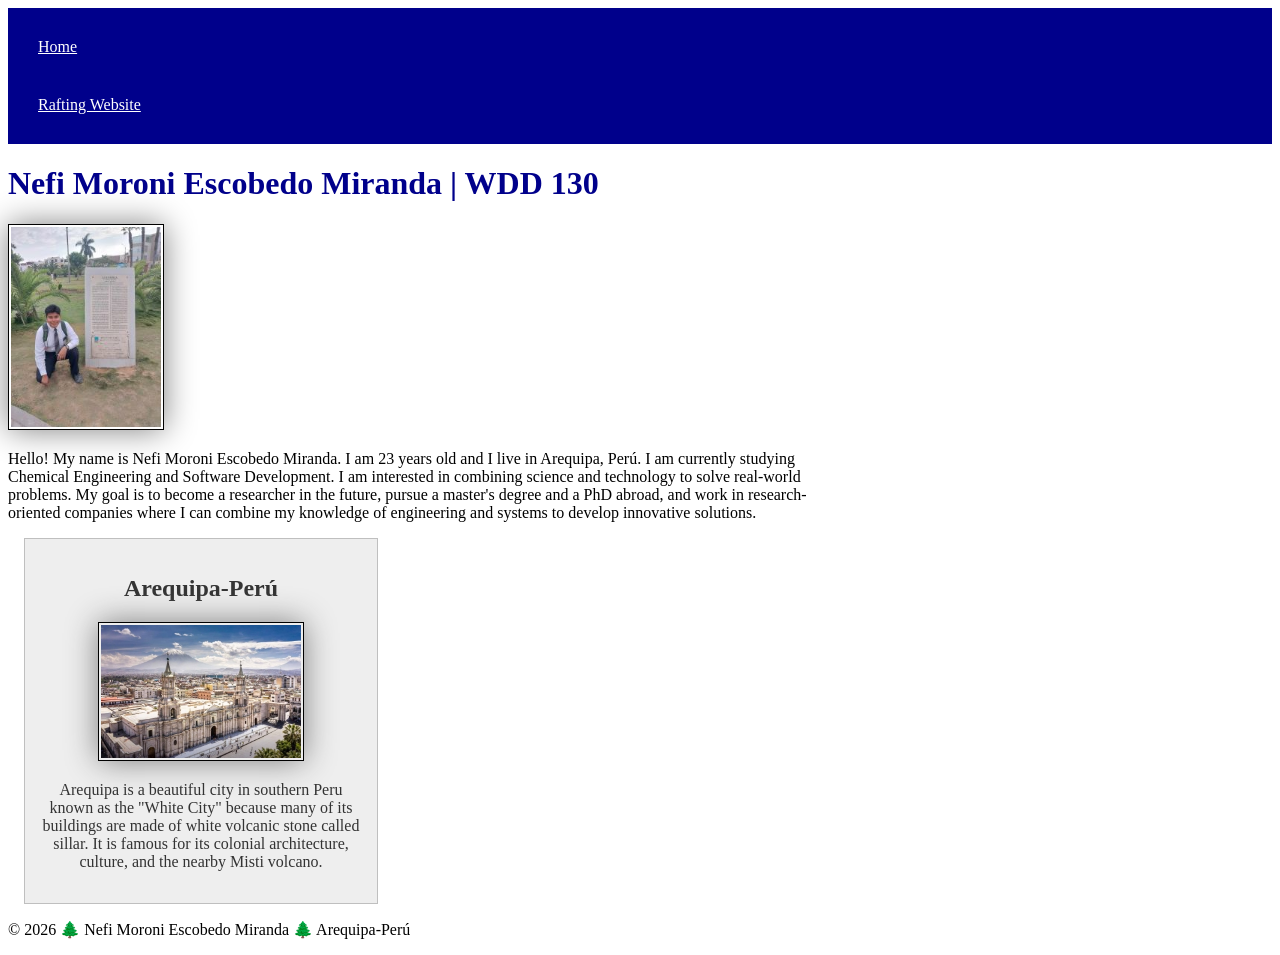
==== index.html @ 110f53c9 "task 3, homework" ====
<!DOCTYPE html>
<html lang="en">

<head>
    <meta charset="UTF-8">
    <meta name="viewport" content="width=device-width, initial-scale=1.0">
    <title>Nefi Moroni Escobedo Miranda | WDD 130</title>
    <meta name="description"
      content="Page of Nefi Moroni Escobedo Miranda, a student of Web Fundamentals. Learn more about him.">
    <meta name="author" content="Nefi Moroni Escobedo Miranda">
    <link rel="stylesheet" href="styles/styles.css">
</head>

<body>
    <header>
        <nav>
            <a href="#">Home</a>
            <a href="wwr/">Rafting Website</a>
        </nav>
    </header>
    <main>
        <h1>Nefi Moroni Escobedo Miranda | WDD 130</h1>
        <img src="images/profile.jpg" alt="Nefi Moroni Escobedo Miranda" width="200">
        <p>Hello! My name is Nefi Moroni Escobedo Miranda. I am 23 years old and I live in Arequipa,
            Perú. I am
            currently studying Chemical Engineering and Software Development. I am interested in
            combining
            science and technology to solve real-world problems. My goal is to become a researcher
            in the
            future, pursue a master's degree and a PhD abroad, and work in research-oriented
            companies where I
            can combine my knowledge of engineering and systems to develop innovative solutions.</p>
    </main>
    <aside>
        <h2>Arequipa-Perú</h2>
        <img src="images/Arequipacity.jpg" alt="Arequipa">
        <p>Arequipa is a beautiful city in southern Peru known as the "White City" because many of
            its
            buildings are made of white volcanic stone called sillar. It is famous for its colonial
            architecture, culture, and the nearby Misti volcano.</p>
    </aside>
    <footer>
        <p>&copy; 2026 🌲 Nefi Moroni Escobedo Miranda 🌲 Arequipa-Perú</p>
    </footer>
</body>

</html>
---- styles/styles.css ----
nav {
    background-color: darkblue;
    padding: 10px;
}

nav a {
    color: white;
    display: block;
    padding: 20px;
}

h1 {
    color: darkblue;
}

img {
    width: 150px;
    height: auto;
    border: 1px solid black;
    padding: 2px;
    box-shadow: 0 0 30px gray;
}

main {
    max-width: 840px;
}

aside {
    width: 20rem;
    margin: 1rem;
    border: 1px solid rgba(0, 0, 0, 0.2);
    padding: 1rem;
    background-color: #eee;
    color: #333;
    text-align: center;
}

aside img {
    width: 200px;
    height: auto;
}
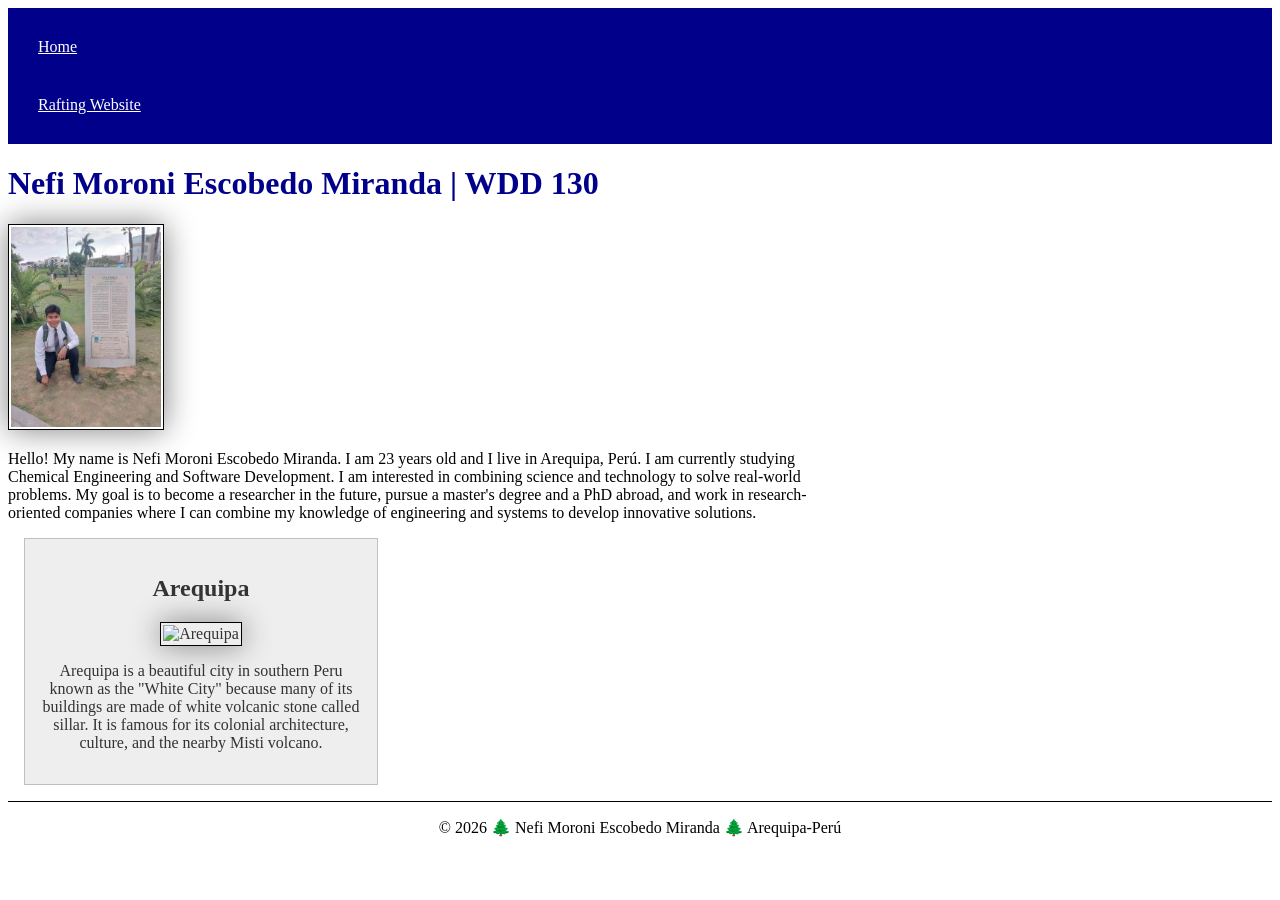
==== commit ff0591d1: "Final" ====
--- a/index.html
+++ b/index.html
@@ -32,8 +32,8 @@
             can combine my knowledge of engineering and systems to develop innovative solutions.</p>
     </main>
     <aside>
-        <h2>Arequipa-Perú</h2>
-        <img src="images/Arequipacity.jpg" alt="Arequipa">
+        <h2>Arequipa</h2>
+        <img src="images/arequipacity.jpg" alt="Arequipa">
         <p>Arequipa is a beautiful city in southern Peru known as the "White City" because many of
             its
             buildings are made of white volcanic stone called sillar. It is famous for its colonial
--- a/styles/styles.css
+++ b/styles/styles.css
@@ -25,6 +25,15 @@
     max-width: 840px;
 }
 
+main img {
+    width: 150px;
+    height: auto;
+}
+
+p {
+    padding: 0;
+}
+
 aside {
     width: 20rem;
     margin: 1rem;
@@ -38,4 +47,10 @@
 aside img {
     width: 200px;
     height: auto;
+}
+
+footer {
+    margin-top: 15px;
+    border-top: 1px solid #000;
+    text-align: center;
 }
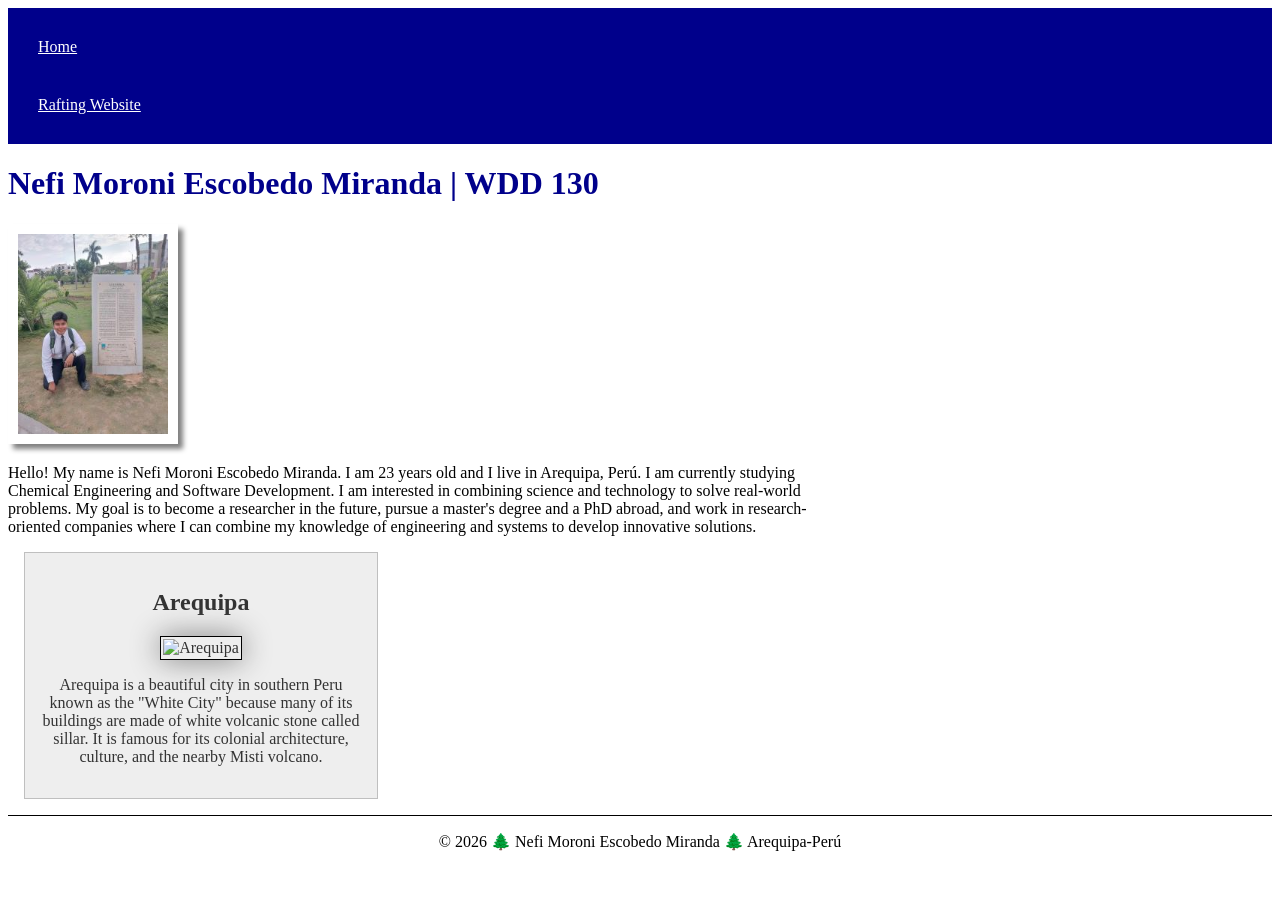
==== commit deb4cc91: "Final" ====
--- a/index.html
+++ b/index.html
@@ -6,7 +6,7 @@
     <meta name="viewport" content="width=device-width, initial-scale=1.0">
     <title>Nefi Moroni Escobedo Miranda | WDD 130</title>
     <meta name="description"
-      content="Page of Nefi Moroni Escobedo Miranda, a student of Web Fundamentals. Learn more about him.">
+      content="Personal page of Nefi Moroni Escobedo Miranda, Chemical Engineer and software developer studying Web Fundamentals and sharing his background from Arequipa, Peru.">
     <meta name="author" content="Nefi Moroni Escobedo Miranda">
     <link rel="stylesheet" href="styles/styles.css">
 </head>
--- a/styles/styles.css
+++ b/styles/styles.css
@@ -28,6 +28,9 @@
 main img {
     width: 150px;
     height: auto;
+    border: 10px;
+    padding: 10px;
+    box-shadow: 5px 5px 5px gray;
 }
 
 p {
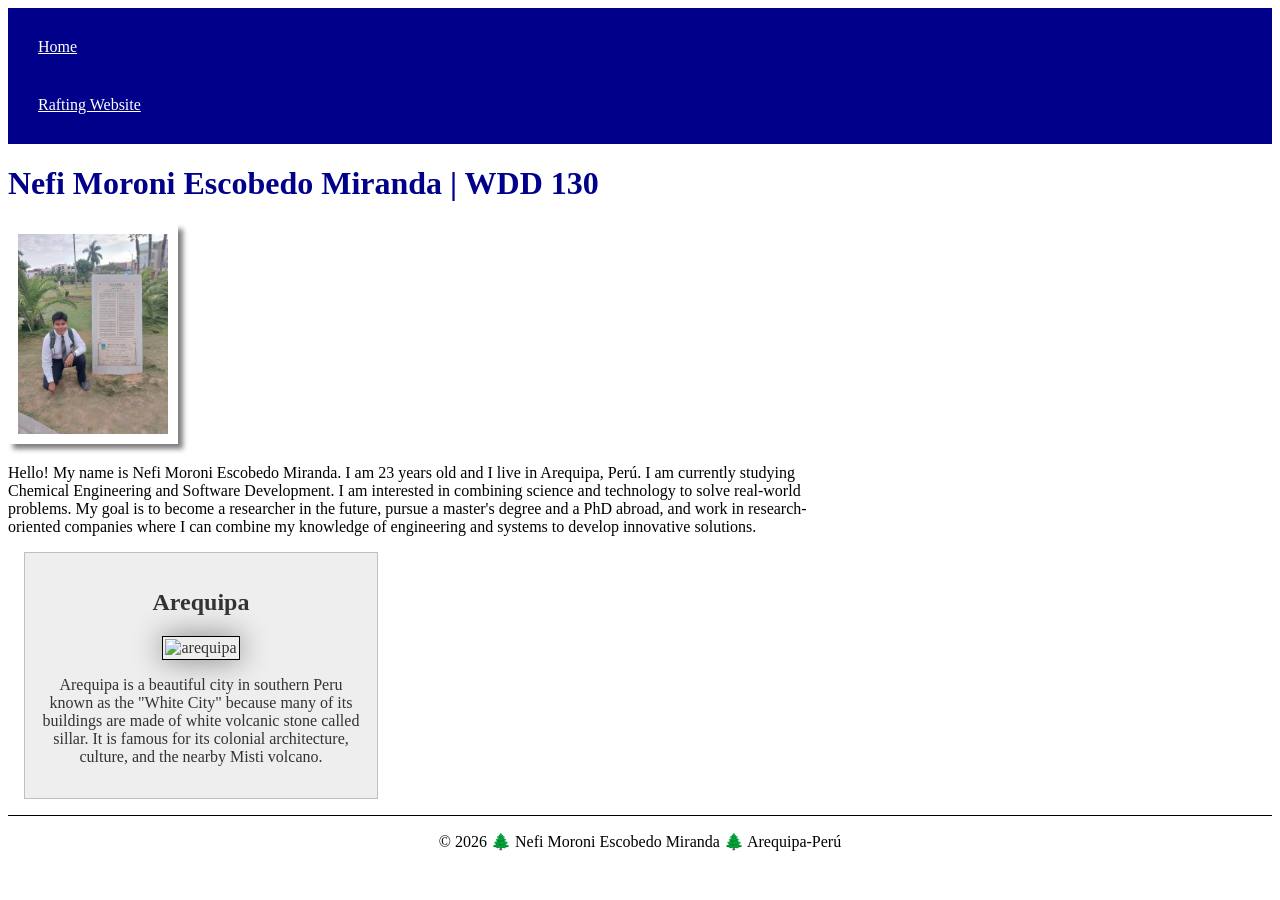
==== commit ce0aeb7d: "final 2.0" ====
--- a/index.html
+++ b/index.html
@@ -33,7 +33,7 @@
     </main>
     <aside>
         <h2>Arequipa</h2>
-        <img src="images/arequipacity.jpg" alt="Arequipa">
+        <img src="images/arequipacity.jpg" alt="arequipa">
         <p>Arequipa is a beautiful city in southern Peru known as the "White City" because many of
             its
             buildings are made of white volcanic stone called sillar. It is famous for its colonial
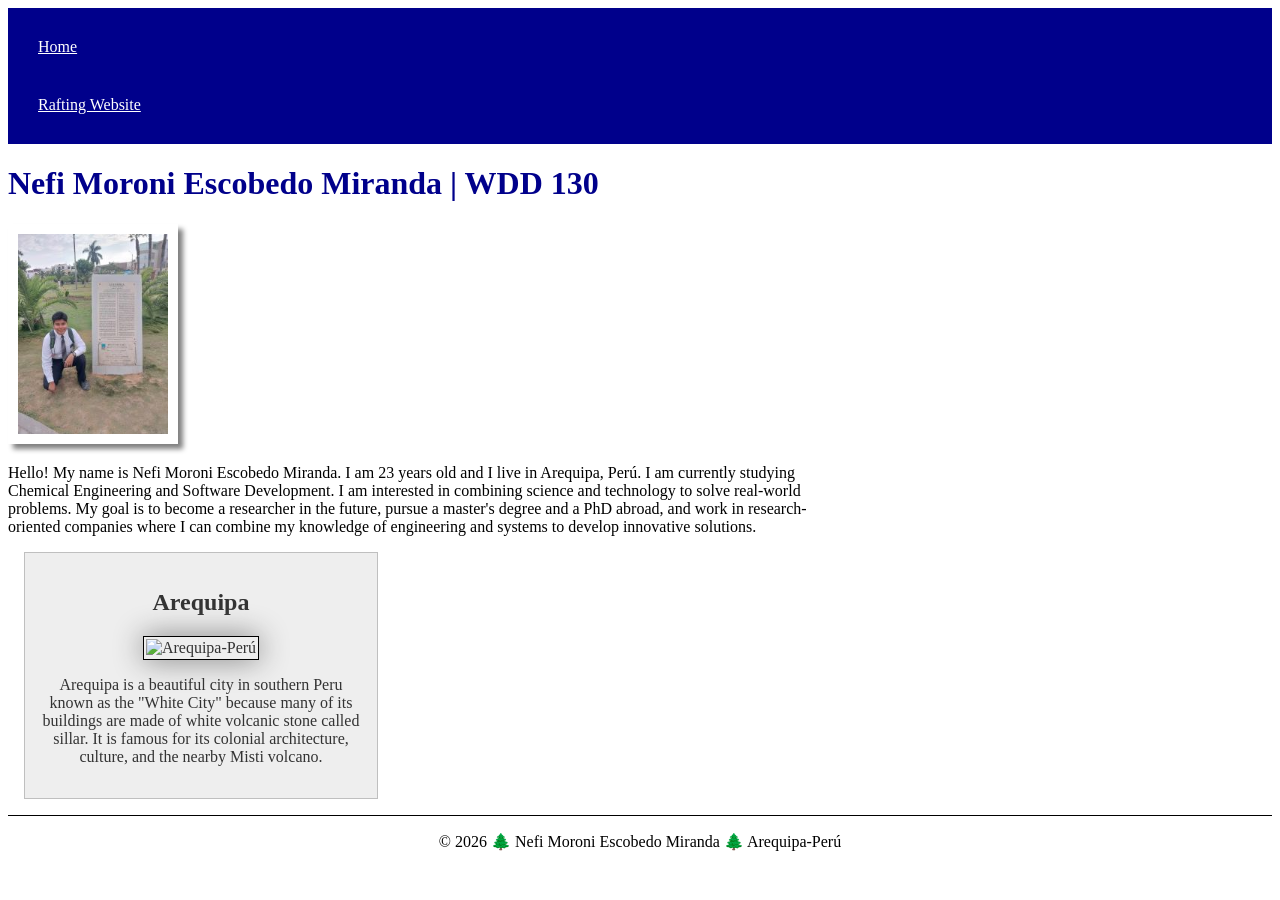
==== commit 089ac300: "final" ====
--- a/index.html
+++ b/index.html
@@ -6,7 +6,7 @@
     <meta name="viewport" content="width=device-width, initial-scale=1.0">
     <title>Nefi Moroni Escobedo Miranda | WDD 130</title>
     <meta name="description"
-      content="Personal page of Nefi Moroni Escobedo Miranda, Chemical Engineer and software developer studying Web Fundamentals and sharing his background from Arequipa, Peru.">
+      content="Personal page of Nefi Escobedo, Chemical Engineer and software developer studying Web Fundamentals and sharing his background from Arequipa, Peru.">
     <meta name="author" content="Nefi Moroni Escobedo Miranda">
     <link rel="stylesheet" href="styles/styles.css">
 </head>
@@ -33,7 +33,7 @@
     </main>
     <aside>
         <h2>Arequipa</h2>
-        <img src="images/arequipacity.jpg" alt="arequipa">
+        <img src="images/arequipacity.jpg" alt="Arequipa-Perú">
         <p>Arequipa is a beautiful city in southern Peru known as the "White City" because many of
             its
             buildings are made of white volcanic stone called sillar. It is famous for its colonial
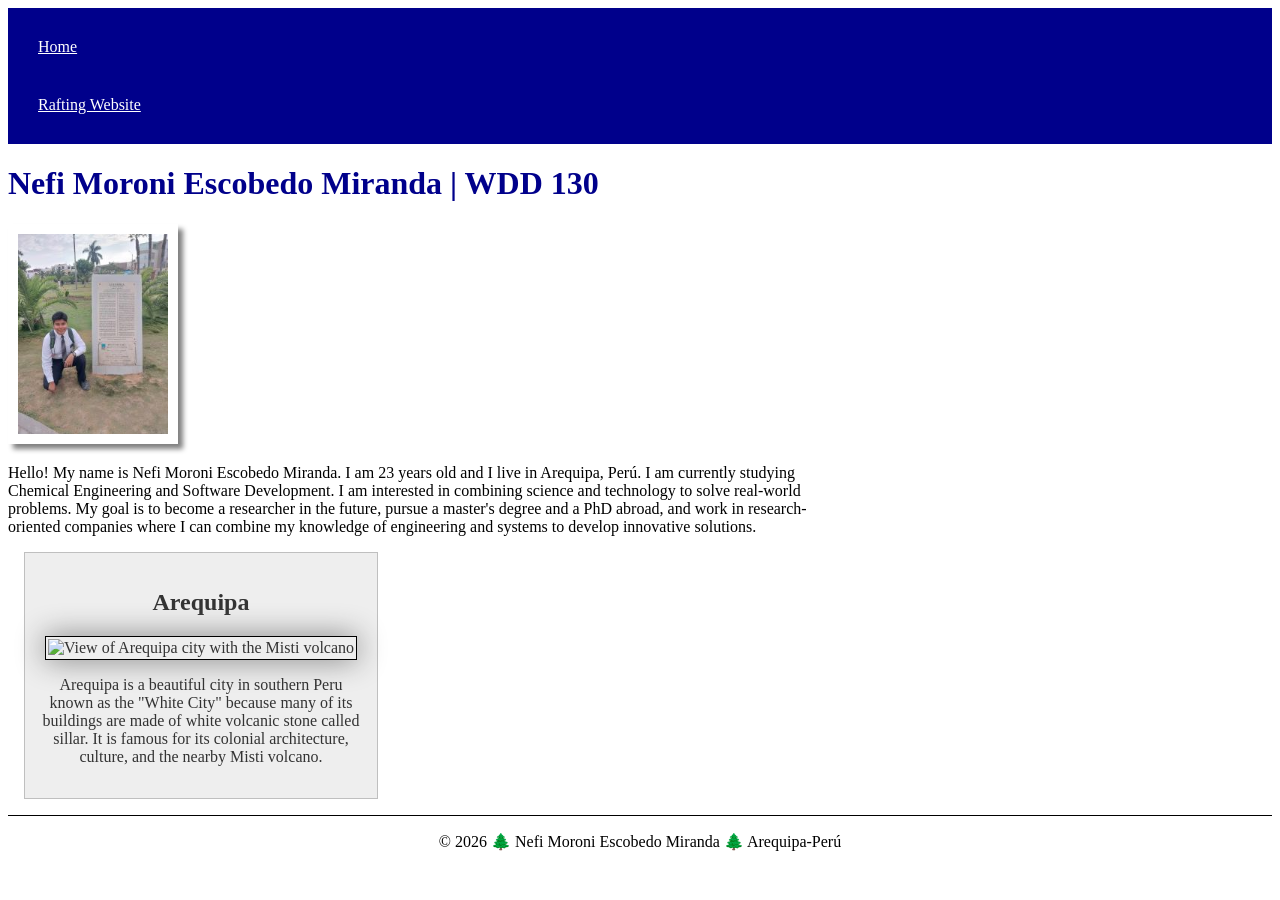
==== commit 735dd9a4: "final try" ====
--- a/index.html
+++ b/index.html
@@ -33,7 +33,7 @@
     </main>
     <aside>
         <h2>Arequipa</h2>
-        <img src="images/arequipacity.jpg" alt="Arequipa-Perú">
+        <img src="images/arequipacity.jpg" alt="View of Arequipa city with the Misti volcano">
         <p>Arequipa is a beautiful city in southern Peru known as the "White City" because many of
             its
             buildings are made of white volcanic stone called sillar. It is famous for its colonial
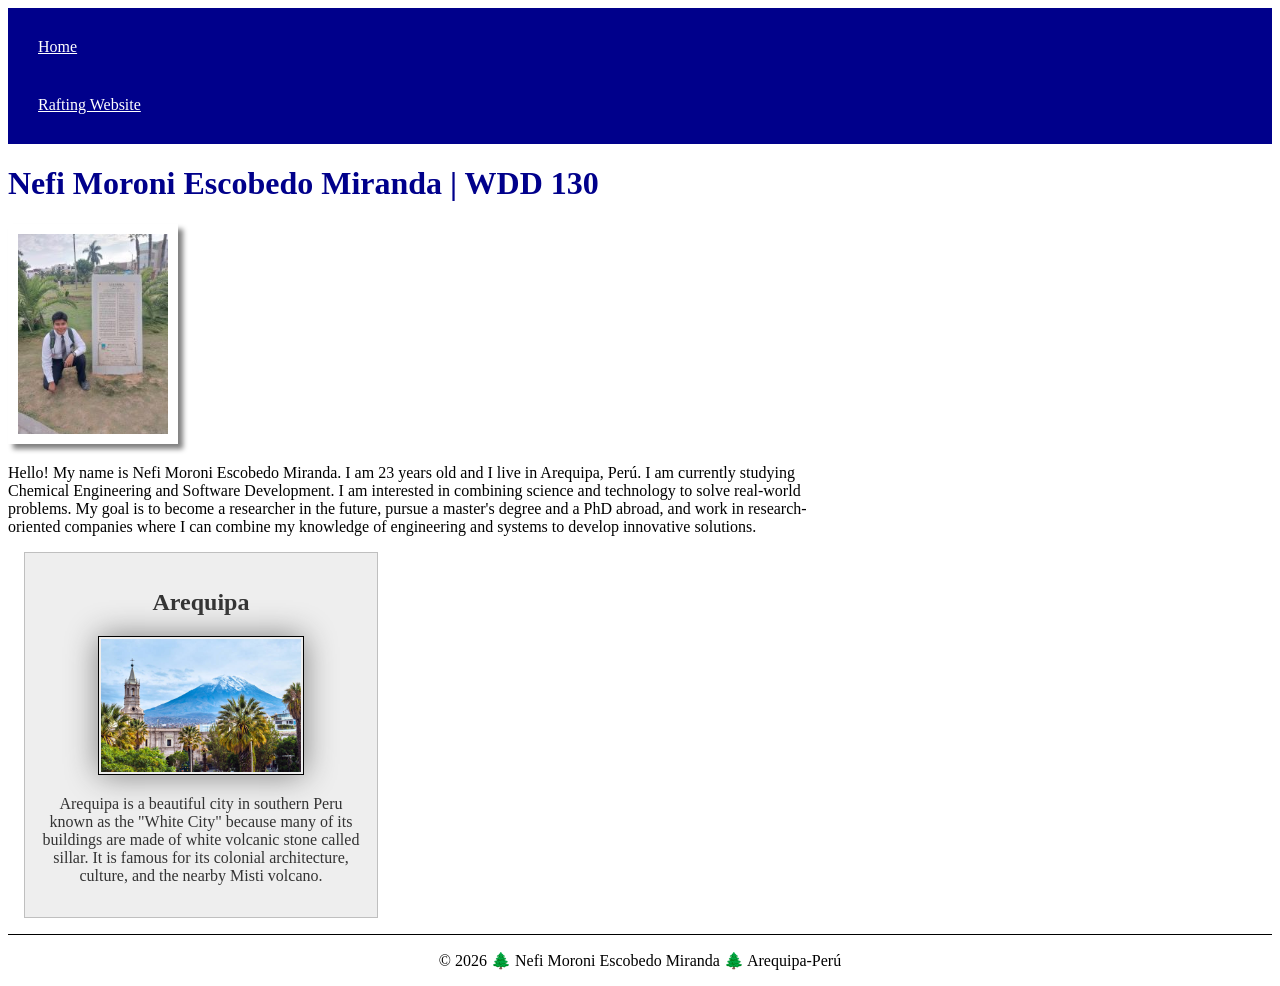
==== commit 9db155c5: "try" ====
--- a/index.html
+++ b/index.html
@@ -33,7 +33,7 @@
     </main>
     <aside>
         <h2>Arequipa</h2>
-        <img src="images/arequipacity.jpg" alt="View of Arequipa city with the Misti volcano">
+        <img src="images/mycity.jpg" alt="View of Arequipa city with the Misti volcano">
         <p>Arequipa is a beautiful city in southern Peru known as the "White City" because many of
             its
             buildings are made of white volcanic stone called sillar. It is famous for its colonial
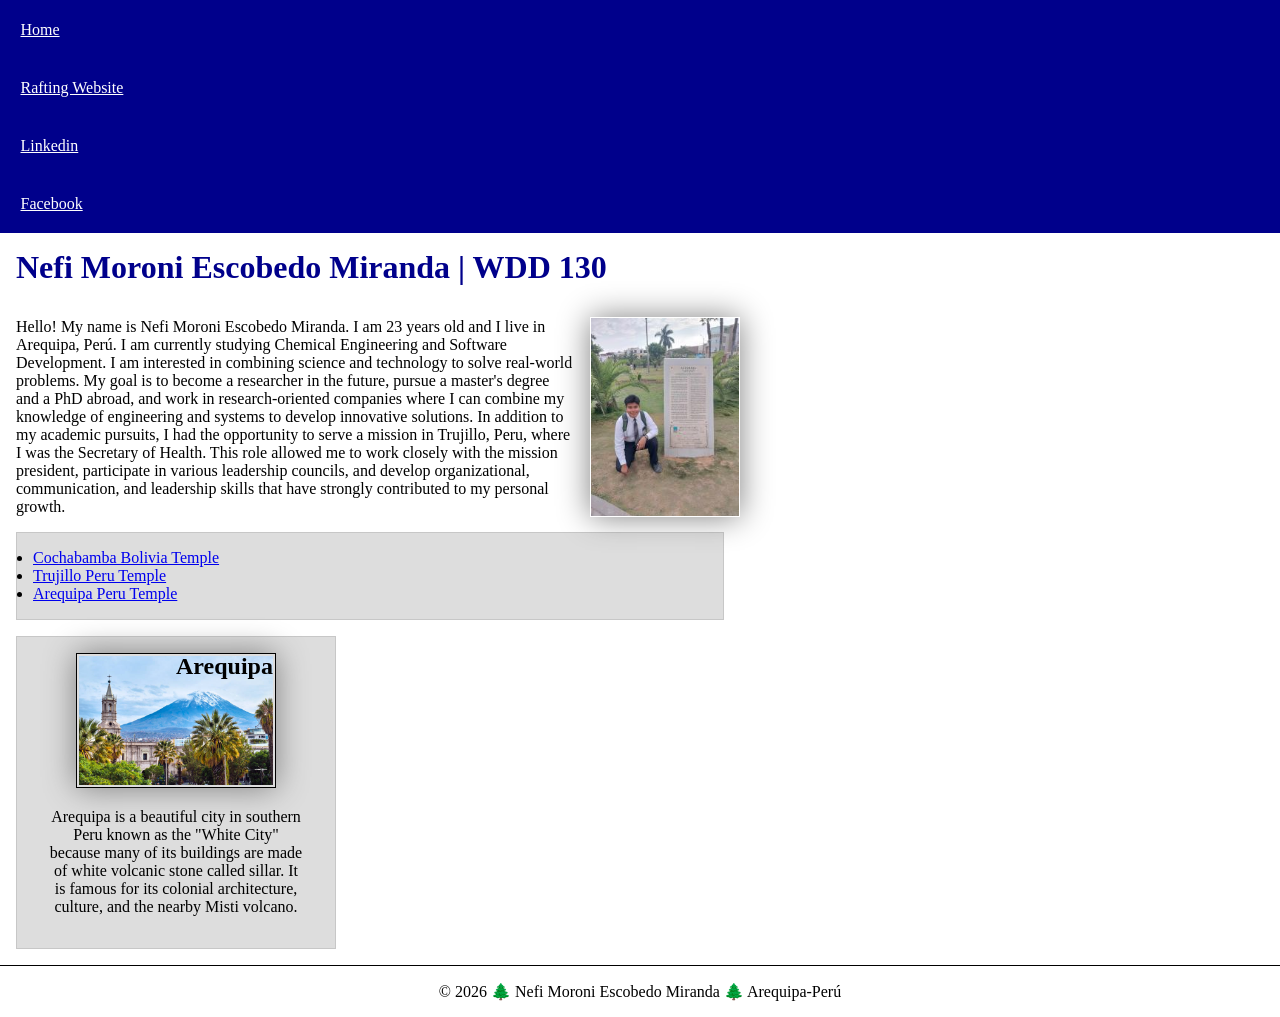
==== commit d5fc72c0: "week 3" ====
--- a/index.html
+++ b/index.html
@@ -16,7 +16,10 @@
         <nav>
             <a href="#">Home</a>
             <a href="wwr/">Rafting Website</a>
+            <a href="www.linkedin.com/in/nefi-moroni-escobedo-miranda-b903b5341">Linkedin</a>
+            <a href="https://facebook.com.">Facebook</a>
         </nav>
+
     </header>
     <main>
         <h1>Nefi Moroni Escobedo Miranda | WDD 130</h1>
@@ -29,9 +32,24 @@
             in the
             future, pursue a master's degree and a PhD abroad, and work in research-oriented
             companies where I
-            can combine my knowledge of engineering and systems to develop innovative solutions.</p>
+            can combine my knowledge of engineering and systems to develop innovative solutions. In
+            addition to my academic pursuits, I had the opportunity to serve a mission in Trujillo,
+            Peru,
+            where I was the Secretary of Health. This role allowed me to work closely with the
+            mission
+            president, participate in various leadership councils, and develop organizational,
+            communication,
+            and leadership skills that have strongly contributed to my personal growth.</p>
+        <ul class="box">
+            <li><a href="https://www.churchofjesuschrist.org/imgs/e012ebb4075dc7976a314471fc0a3b3058e37c1a/full/640%2C/0/default"
+                  target="_blank">Cochabamba Bolivia Temple</a></li>
+            <li><a href="https://www.churchofjesuschrist.org/imgs/9943a99ff243f011c0533e3633cf9ecee0829628/full/640%2C/0/default"
+                  target="_blank">Trujillo Peru Temple</a></li>
+            <li><a href="https://churchofjesuschrist.org/imgs/55f6c59ce8f9c093a9c689067f8674335de544e2/full/640%2C/0/default"
+                  target="_blank">Arequipa Peru Temple</a> </li>
+        </ul>
     </main>
-    <aside>
+    <aside class="box">
         <h2>Arequipa</h2>
         <img src="images/mycity.jpg" alt="View of Arequipa city with the Misti volcano">
         <p>Arequipa is a beautiful city in southern Peru known as the "White City" because many of
--- a/styles/styles.css
+++ b/styles/styles.css
@@ -1,6 +1,17 @@
+* {
+    margin: 0;
+    padding: 0;
+    box-sizing: border-box;
+}
+
+body {
+    font-size: 16px;
+    font-family: 'Times New Roman', Times, serif;
+}
+
 nav {
     background-color: darkblue;
-    padding: 10px;
+    padding: 0.5px;
 }
 
 nav a {
@@ -11,6 +22,7 @@
 
 h1 {
     color: darkblue;
+    padding: 1rem;
 }
 
 img {
@@ -22,29 +34,30 @@
 }
 
 main {
-    max-width: 840px;
+    max-width: 740px;
 }
 
 main img {
     width: 150px;
     height: auto;
-    border: 10px;
-    padding: 10px;
-    box-shadow: 5px 5px 5px gray;
+    border: 1px;
+    padding: 1px;
+    box-shadow: 0 0 30px gray;
+    float: right;
+    margin: 0 0 1rem 1rem;
+    position: relative;
+    top: 15px;
 }
 
 p {
     padding: 0;
+    margin: 1rem;
 }
 
 aside {
     width: 20rem;
-    margin: 1rem;
-    border: 1px solid rgba(0, 0, 0, 0.2);
-    padding: 1rem;
-    background-color: #eee;
-    color: #333;
     text-align: center;
+    position: relative;
 }
 
 aside img {
@@ -52,8 +65,22 @@
     height: auto;
 }
 
+aside h2 {
+    position: absolute;
+    left: 50%;
+}
+
 footer {
     margin-top: 15px;
     border-top: 1px solid #000;
     text-align: center;
+}
+
+/* Class Selectors */
+.box {
+    margin: 1rem;
+    border: 1px solid rgb(0 0 0 / 10%);
+    padding: 1rem;
+    background-color: #ddd;
+    color: #000;
 }
